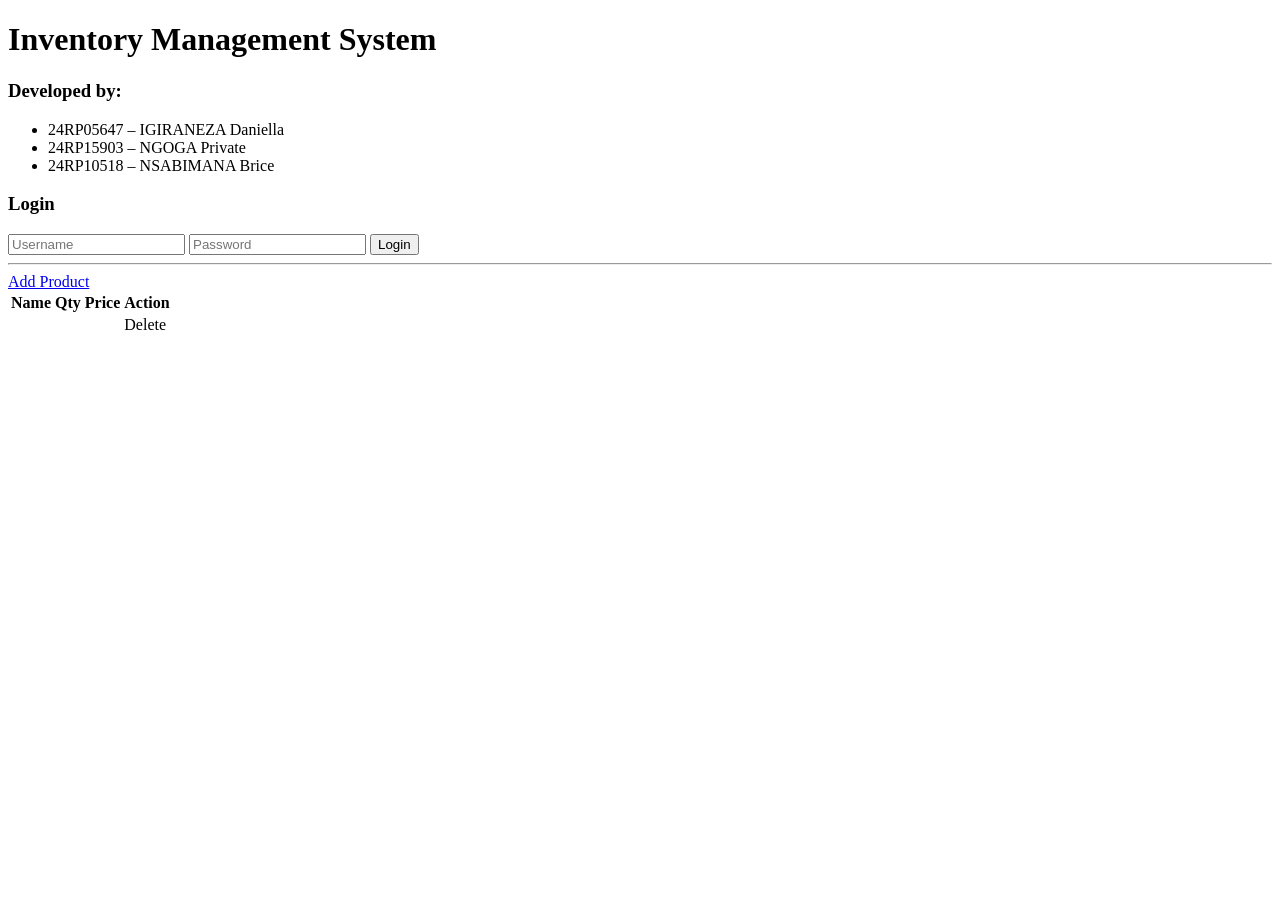
==== src/main/resources/Templates/index.html @ e1216e68 "Fix repo structure for Spring Boot deployment" ====
<!DOCTYPE html>
<html xmlns:th="http://www.thymeleaf.org">
<head>
    <title>Inventory</title>
    <link rel="stylesheet" th:href="@{/css/style.css}">
</head>
<body>

<header>
    <h1>Inventory Management System</h1>
</header>

<div class="container">

    <div class="dev-list">
        <h3>Developed by:</h3>
        <ul>
            <li>24RP05647 – IGIRANEZA Daniella</li>
            <li>24RP15903 – NGOGA Private</li>
            <li>24RP10518 – NSABIMANA Brice</li>
        </ul>
    </div>

    <h3>Login</h3>
    <form method="post" action="/login">
        <input type="text" name="username" placeholder="Username">
        <input type="password" name="password" placeholder="Password">
        <button type="submit">Login</button>
    </form>

    <hr>

    <a href="/add" class="button">Add Product</a>

    <table>
        <tr>
            <th>Name</th>
            <th>Qty</th>
            <th>Price</th>
            <th>Action</th>
        </tr>

        <tr th:each="p : ${products}">
            <td th:text="${p.name}"></td>
            <td th:text="${p.quantity}"></td>
            <td th:text="${p.price}"></td>
            <td>
                <a th:href="@{/delete/{id}(id=${p.id})}" class="button">Delete</a>
            </td>
        </tr>
    </table>

</div>

</body>
</html>
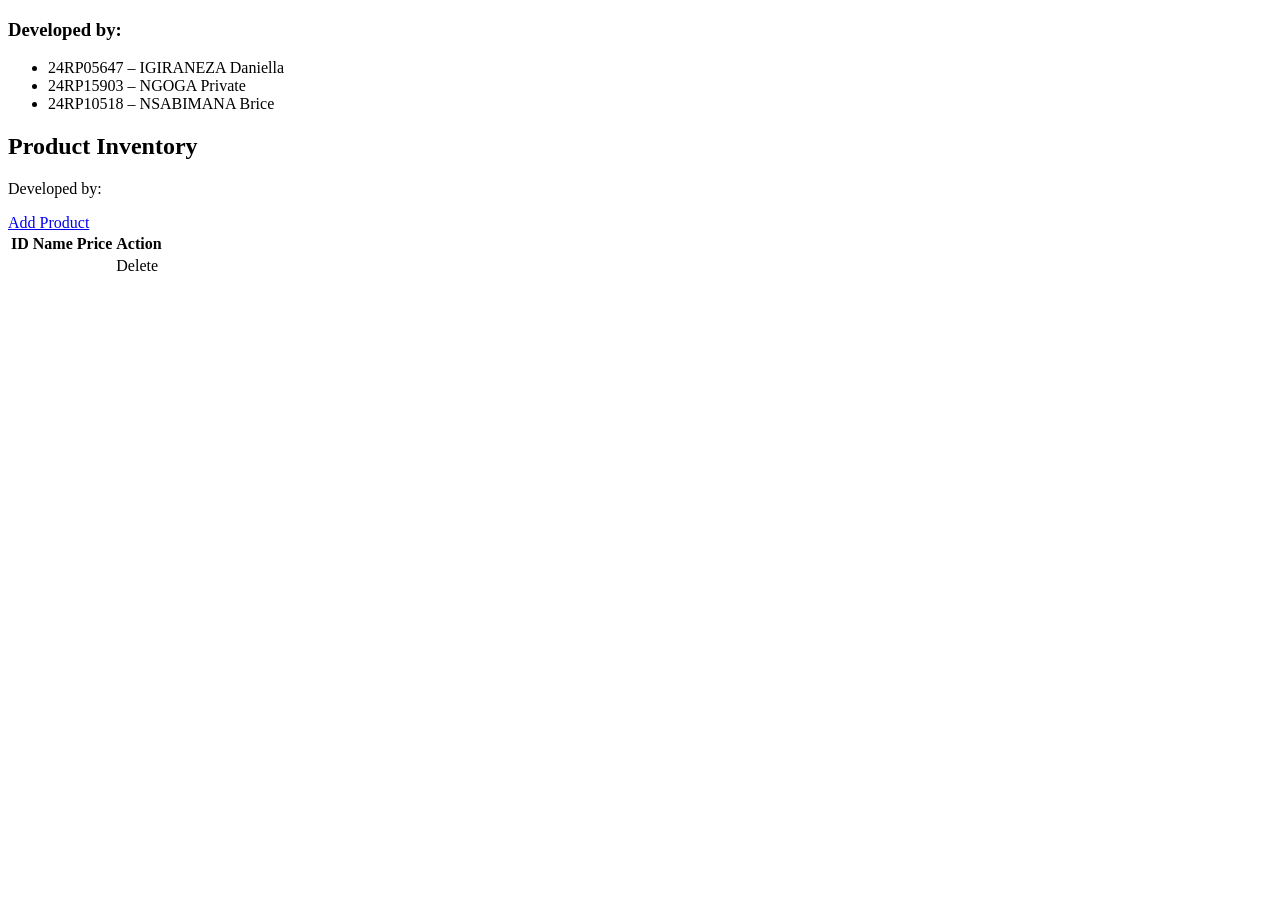
==== commit fd105702: "Update index.html" ====
--- a/src/main/resources/Templates/index.html
+++ b/src/main/resources/Templates/index.html
@@ -1,16 +1,11 @@
-<!DOCTYPE html>
+ <!DOCTYPE html>
 <html xmlns:th="http://www.thymeleaf.org">
 <head>
     <title>Inventory</title>
-    <link rel="stylesheet" th:href="@{/css/style.css}">
+    <link rel="stylesheet" href="/webjars/bootstrap/5.2.3/css/bootstrap.min.css">
 </head>
 <body>
-
-<header>
-    <h1>Inventory Management System</h1>
-</header>
-
-<div class="container">
+    <div class="container">
 
     <div class="dev-list">
         <h3>Developed by:</h3>
@@ -20,37 +15,23 @@
             <li>24RP10518 – NSABIMANA Brice</li>
         </ul>
     </div>
-
-    <h3>Login</h3>
-    <form method="post" action="/login">
-        <input type="text" name="username" placeholder="Username">
-        <input type="password" name="password" placeholder="Password">
-        <button type="submit">Login</button>
-    </form>
-
-    <hr>
-
-    <a href="/add" class="button">Add Product</a>
-
-    <table>
-        <tr>
-            <th>Name</th>
-            <th>Qty</th>
-            <th>Price</th>
-            <th>Action</th>
-        </tr>
-
-        <tr th:each="p : ${products}">
-            <td th:text="${p.name}"></td>
-            <td th:text="${p.quantity}"></td>
-            <td th:text="${p.price}"></td>
-            <td>
-                <a th:href="@{/delete/{id}(id=${p.id})}" class="button">Delete</a>
-            </td>
-        </tr>
+<div class="container mt-4">
+    <h2>Product Inventory</h2>
+    <p>Developed by: <span th:text="${developer}"></span></p>
+    <a href="/add" class="btn btn-primary mb-3">Add Product</a>
+    <table class="table table-bordered">
+        <thead>
+            <tr><th>ID</th><th>Name</th><th>Price</th><th>Action</th></tr>
+        </thead>
+        <tbody>
+            <tr th:each="p : ${products}">
+                <td th:text="${p.id}"></td>
+                <td th:text="${p.name}"></td>
+                <td th:text="${p.price}"></td>
+                <td><a th:href="@{/delete/{id}(id=${p.id})}" class="btn btn-danger btn-sm">Delete</a></td>
+            </tr>
+        </tbody>
     </table>
-
 </div>
-
 </body>
-</html>+</html>
